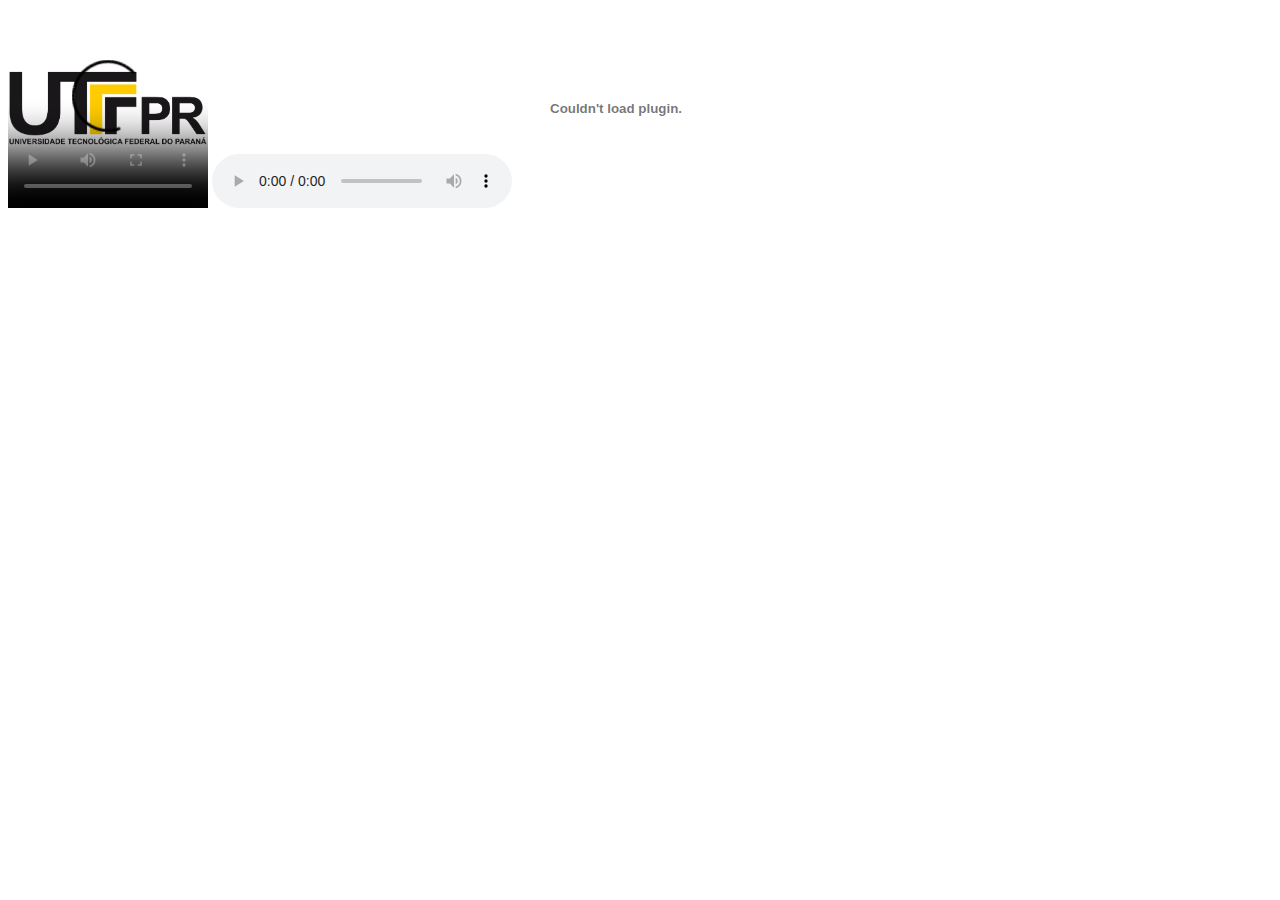
==== HTML/video.html @ b34d9109 "Atualização exemplos e resolução avaliação." ====
<!DOCTYPE html>
<!--
To change this license header, choose License Headers in Project Properties.
To change this template file, choose Tools | Templates
and open the template in the editor.
-->
<html>
    <head>
        <title>Vídeos</title>
        <meta charset="UTF-8">
        <meta name="viewport" content="width=device-width, initial-scale=1.0">
    </head>
    <body>
        <div>
            <video src="media/aula.avi" poster="img/logo.jpg" controls width="200" height="200">
                
            </video>
            
            <audio src="media/musica.mp3" controls autoplay loop >
                Seu navegador não suporta esse tipo de audio.
            </audio>
            
            <embed src="https://www.youtube.com/watch?v=Tj75Arhq5ho"
                   type="application/x-shockwave-flash" width="200" height="200"
                   allowscriptaccess="always"
                   allowfullscree="true" />
        </div>
    </body>
</html>
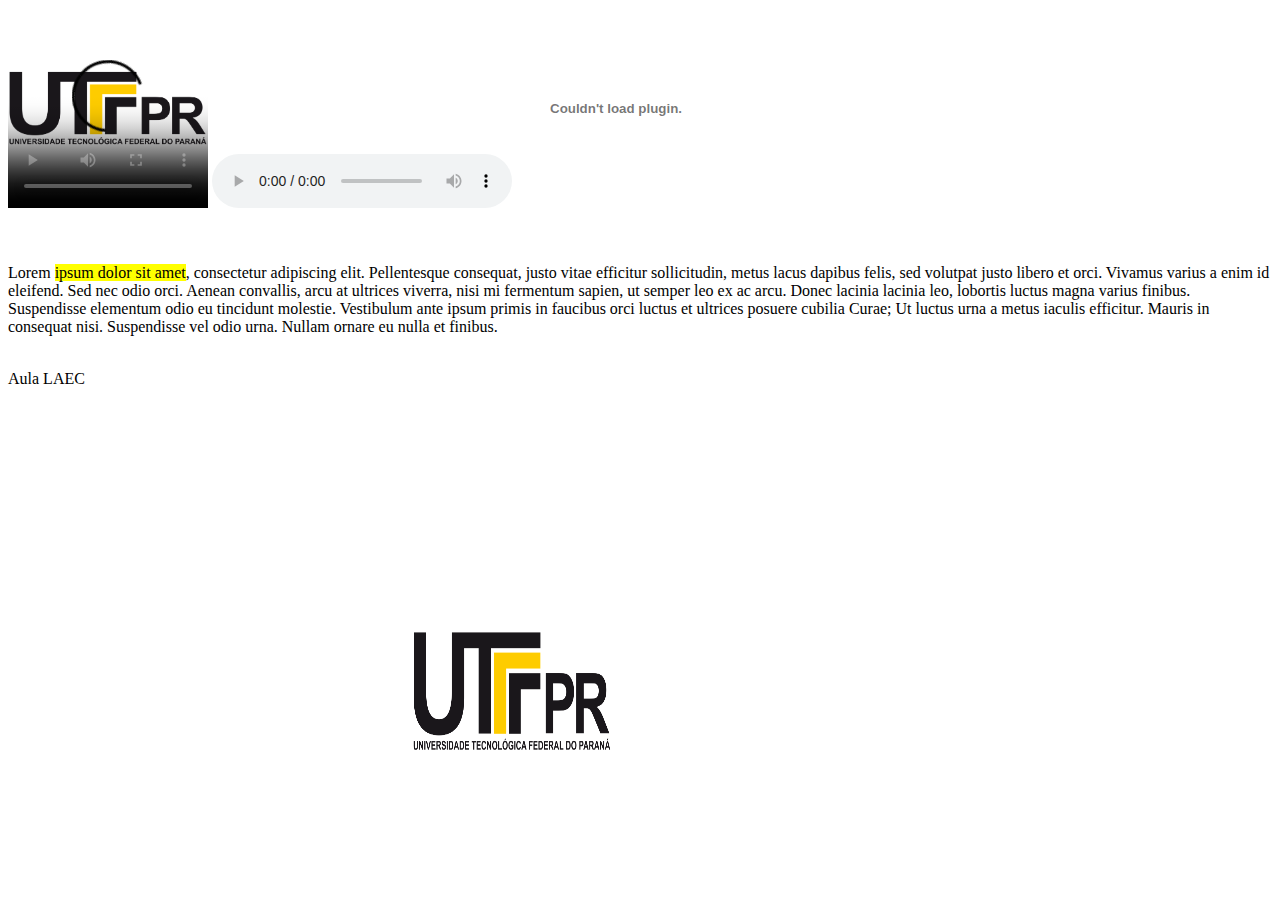
==== commit 3d345eb2: "Atualização novos componentes HTML5." ====
--- a/HTML/video.html
+++ b/HTML/video.html
@@ -24,6 +24,27 @@
                    type="application/x-shockwave-flash" width="200" height="200"
                    allowscriptaccess="always"
                    allowfullscree="true" />
+            
+            <br/>
+            <br/>
+            <br/>
+            
+            <p>Lorem <mark>ipsum dolor sit amet</mark>, consectetur adipiscing elit. Pellentesque consequat, justo vitae efficitur sollicitudin, metus lacus dapibus felis, sed volutpat justo libero et orci. Vivamus varius a enim id eleifend. Sed nec odio orci. Aenean convallis, arcu at ultrices viverra, nisi mi fermentum sapien, ut semper leo ex ac arcu. Donec lacinia lacinia leo, lobortis luctus magna varius finibus. Suspendisse elementum odio eu tincidunt molestie. Vestibulum ante ipsum primis in faucibus orci luctus et ultrices posuere cubilia Curae; Ut luctus urna a metus iaculis efficitur. Mauris in consequat nisi. Suspendisse vel odio urna. Nullam ornare eu nulla et finibus.</p>
+            
+            <br/>
+            
+            <time pubdate datetime="2015-06-02">Aula LAEC</time>
+            
+            <br/>
+            <br/>
+            
+            <iframe width="400" height="350" 
+                    src="https://www.youtube.com/embed/Tj75Arhq5ho" 
+                    frameborder="0">
+                        
+            </iframe>
+            
+            <img height="130" width="200" src="[data-uri]" >
         </div>
     </body>
 </html>
